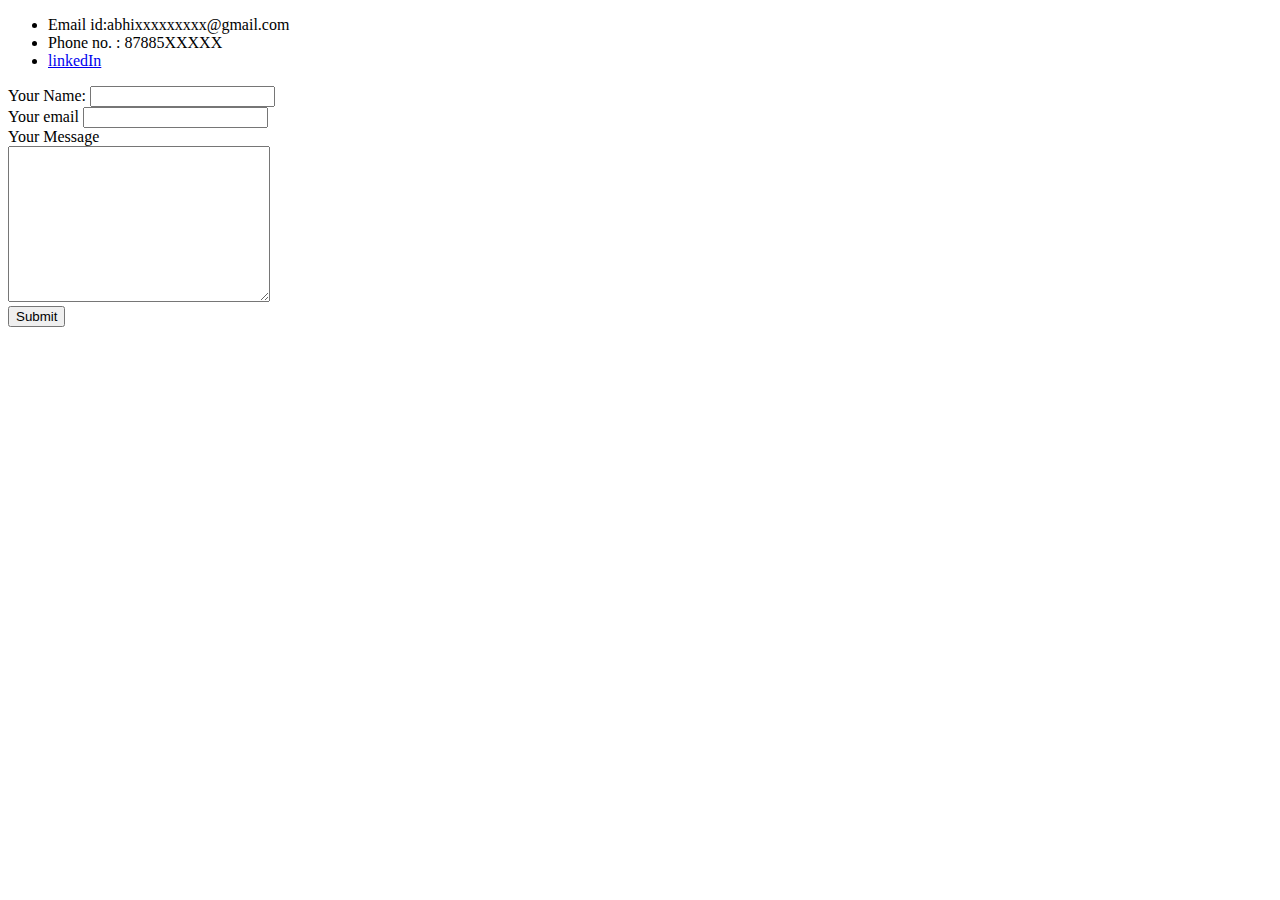
==== contact.html @ 820835ed "Added initial cv website files" ====
<!DOCTYPE html>
<html lang="en">
<head>
    <meta charset="UTF-8">
    
    <title>Document</title>
</head>
<body>
    <ul>
        <li>Email id:abhixxxxxxxxx@gmail.com</li>
        <li>Phone no. : 87885XXXXX</li>
        <li><a href="https://in.linkedin.com/in/abhimanyu-kutemate-3758ba217">linkedIn</a></li>

    </ul>

    <form action="mailto:xyz@gmail.com" method="post" enctype="text/plain"><!--here action will have a site where
    your submit button will take you-->

    <!--instead of putting index.html we can use 
        action="mailto:abhimanyuxxxxxx@gmail.com" and in method
        we put method="post" this will post a mail with
        whatever written in text area to the mail id provided-->
        <label>Your Name:</label>
        <input type="text" name="YourName" value=""><br>
        <lable>Your email</lable>
        <input type="email" name="YourEmail"><br>
        <lable>Your Message</lable><br>
        <textarea name="YourMessage" rows="10" cols="30"></textarea><br>
        <input type="submit" name="">
        <!--submit creates a button-->
    </form>
</body>
</html>
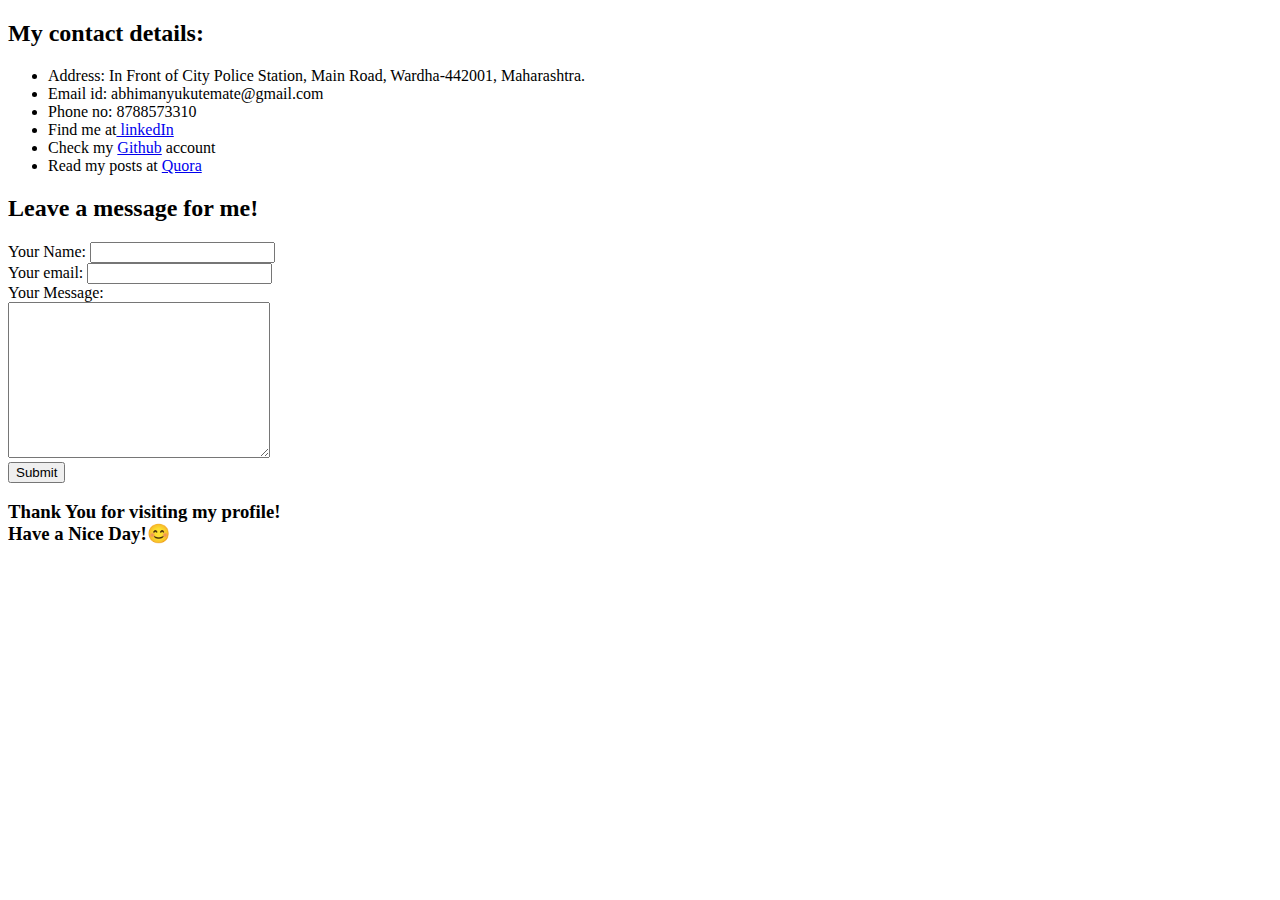
==== commit 7e192d22: "new file" ====
--- a/contact.html
+++ b/contact.html
@@ -3,31 +3,36 @@
 <head>
     <meta charset="UTF-8">
     
-    <title>Document</title>
+    <title>Abhimanyu's Contact and other Details</title>
 </head>
 <body>
+    <h2>My contact details:</h2>
     <ul>
-        <li>Email id:abhixxxxxxxxx@gmail.com</li>
-        <li>Phone no. : 87885XXXXX</li>
-        <li><a href="https://in.linkedin.com/in/abhimanyu-kutemate-3758ba217">linkedIn</a></li>
+        <li>Address: In Front of City Police Station, Main Road, Wardha-442001, Maharashtra.</li>
+        <li>Email id: abhimanyukutemate@gmail.com</li>
+        <li>Phone no: 8788573310</li>
+        <li>Find me at<a href="https://in.linkedin.com/in/abhimanyu-kutemate-3758ba217"> linkedIn</a></li>
+        <li>Check my <a href="https://github.com/AbhimanyuKutemate215">Github</a> account</li>
+        <li>Read my posts at <a href="https://abhimanyukutemate.quora.com/">Quora</a></li>
 
     </ul>
-
-    <form action="mailto:xyz@gmail.com" method="post" enctype="text/plain"><!--here action will have a site where
+    <h2>Leave a message for me!</h2>
+    <form action="mailto:abhimanyukutemate@gmail.com" method="post" enctype="text/plain"><!--here action will have a site where
     your submit button will take you-->
 
     <!--instead of putting index.html we can use 
         action="mailto:abhimanyuxxxxxx@gmail.com" and in method
         we put method="post" this will post a mail with
         whatever written in text area to the mail id provided-->
-        <label>Your Name:</label>
-        <input type="text" name="YourName" value=""><br>
-        <lable>Your email</lable>
-        <input type="email" name="YourEmail"><br>
-        <lable>Your Message</lable><br>
+        <label>Your Name: </label>
+        <input type="text" name="" value=""><br>
+        <lable>Your email: </lable>
+        <input type="email" name=""><br>
+        <lable>Your Message: </lable><br>
         <textarea name="YourMessage" rows="10" cols="30"></textarea><br>
         <input type="submit" name="">
         <!--submit creates a button-->
     </form>
+    <h3>Thank You for visiting my profile!<br>Have a Nice Day!😊</h3>
 </body>
 </html>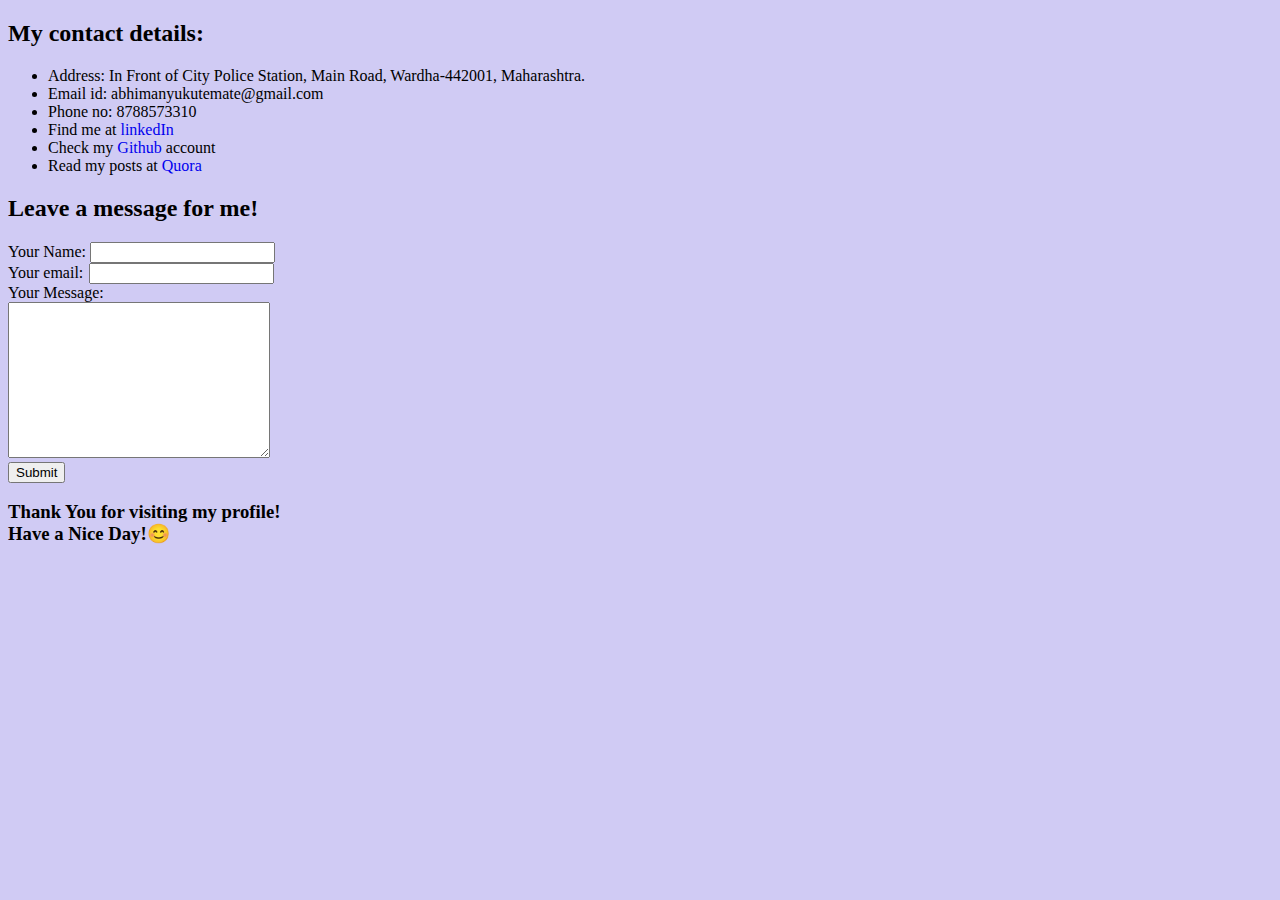
==== commit 8fe5396d: "Add files via upload" ====
--- a/contact.html
+++ b/contact.html
@@ -4,6 +4,7 @@
     <meta charset="UTF-8">
     
     <title>Abhimanyu's Contact and other Details</title>
+    <link rel="stylesheet" href="css/styles.css">
 </head>
 <body>
     <h2>My contact details:</h2>
@@ -27,7 +28,7 @@
         <label>Your Name: </label>
         <input type="text" name="" value=""><br>
         <lable>Your email: </lable>
-        <input type="email" name=""><br>
+        <input type="email" name="" style="margin-left:2px"><br>
         <lable>Your Message: </lable><br>
         <textarea name="YourMessage" rows="10" cols="30"></textarea><br>
         <input type="submit" name="">
--- a/css/styles.css
+++ b/css/styles.css
@@ -0,0 +1,21 @@
+body{
+    background-color: rgb(208, 203, 244);
+}
+hr{
+    background-color:rgb(208, 203, 244);
+    border-style: dotted none none;
+    border-color: rgb(74, 72, 72);
+    border-width: 5px;
+    width: 5%;
+    height:0px;
+}
+h1{
+    color:black;
+
+}
+h3{
+    color: black;
+}
+a{
+    text-decoration: none;
+}